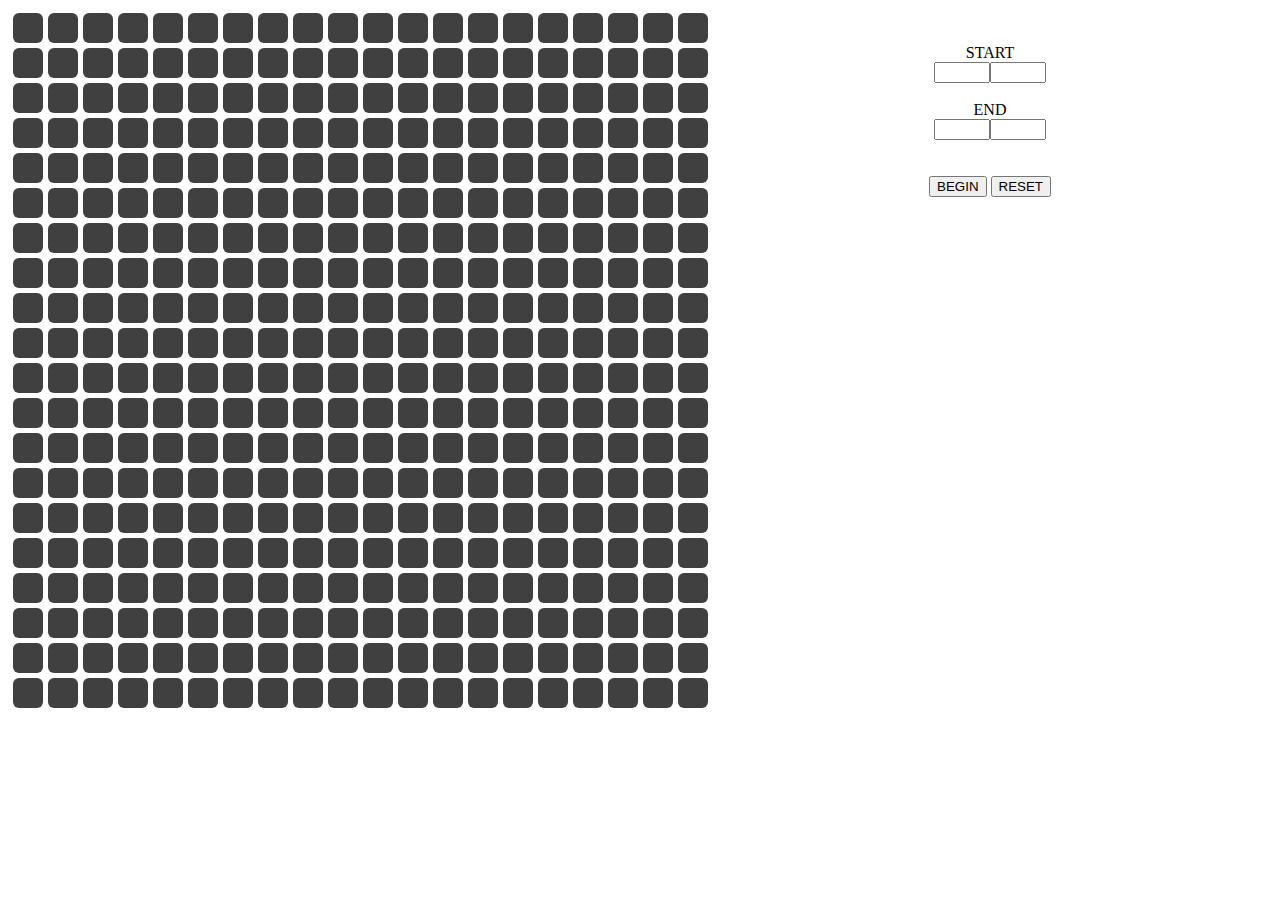
==== h.html @ 7d4be785 "pocetak" ====
<!DOCTYPE html>
<html lang="en">
<head>
    <meta charset="UTF-8">
    <meta http-equiv="X-UA-Compatible" content="IE=edge">
    <meta name="viewport" content="width=device-width, initial-scale=1.0">
    <link href="https://cdn.jsdelivr.net/npm/bootstrap@5.0.2/dist/css/bootstrap.min.css" rel="stylesheet" integrity="sha384-EVSTQN3/azprG1Anm3QDgpJLIm9Nao0Yz1ztcQTwFspd3yD65VohhpuuCOmLASjC" crossorigin="anonymous">
    <title>BFS</title>
    <style>
        .cell{
            background: rgb(65, 64, 64);
            width: 30px;
            height: 30px;
            margin-left: 5px;
            float: left;
            margin-top: 5px;
            border-radius: 20%;

        }
        #maze{
            width: 700px;
        }
        #control{
            text-align: center;
        }
        
        .obs{
            background: pink;
            border-radius: 20%;
          
            transition: 0.3s;
        }
       
       

    </style>
</head>
<body>
    <div id="maze"></div>
    <div id="control">
        <br><br>
        <span>START</span><br><input type="number" id="startI" min="0" max="19"><input type="number" id="startJ" min="0" max="19"><br><br>
        <span>END</span> <br><input type="number" id="endI" min="0" max="19"><input type="number" id="endJ" min="0" max="19"><br>
        <br><br>
        <button id="start" class="btn btn-warning" onclick="startAlgo()">BEGIN</button>
        <button id="reset" class="btn btn-warning" onclick="reset()">RESET</button>
        <div id="alert">
        </div>
    
    </div>
    
    <script>
        bigList = [];
        sPath = "";   
        function reset(){
            for(var i = 0; i < 20; i++){
                for(var j = 0; j < 20; j++){
                curr = i+" "+j;
                document.getElementById(curr).removeAttribute("style");
                
                }
            } 
        }    
        function resetColor(){
            for(var i = 0; i < 20; i++){
                for(var j = 0; j < 20; j++){
                curr = i+" "+j;
                if(!document.getElementById(curr).classList.contains("obs")){
                   document.getElementById(curr).style.background = "rgb(65, 64, 64)";
                }
                
                }
            }
        }
        function Ops(a){
            if(!a.classList.contains("obs")){
                a.classList.add("obs");
            }
            else{
                a.classList.remove("obs");
            }
            
        }
        function isValid(ii, jj, validMat){
            if(ii < 0 || jj < 0 || ii > 19 || jj > 19){
                return false;
            }
            if(validMat[ii][jj] == true){
                return false;
            }
            isobs = document.getElementById(ii + " " + jj);
            if(isobs.classList.contains("obs")){
                return false;
            }
             return true;
        }
        function doBfs(begI, begJ, endI, endJ){
            var ending = endI + " " + endJ;
            var movX = [-1, 0, 1, 0]
            var movY = [0, 1, 0, -1]
            // var movStr = ["U", "R", "D", "L"]
            var validMat = []
            for(var i = 0; i < 20; i++){
                validMat[i] = []
                for(var j = 0; j < 20; j++){
                    validMat[i].push(false);
                }
            }
            console.log(validMat);
            validMat[begI][begJ] = true;
            var q = [[begI, begJ, ""]]
            while(q.length){
                var curr = q.pop();
                bigList.push(curr[0]+ " "+ curr[1])
                if(curr[0] == endI && curr[1] == endJ){
                    sPath = curr[2]; break;
                }
                for(var i = 0; i < 4; i++){
                    var ii = parseInt(curr[0])+parseInt(movX[i]);
                    var jj = parseInt(curr[1])+parseInt(movY[i]);
                    
                    if(isValid(ii, jj, validMat)){

                        q.unshift([ii, jj, curr[2]+ii+" "+jj+"|"]);
                        
                        validMat[ii][jj] = true;

                    }
                }
            }
            index = 1;
            let interval = setInterval(function(){
                if(document.getElementById(bigList[index]) == null){
                    clearInterval(interval);
                    bigList = [];
                    return;
                }
                document.getElementById(bigList[index]).style.background = "yellow";
                document.getElementById(bigList[index++]).style.transition = "0.2s";
                if(bigList[index-1] == ending){
                    clearInterval(interval);
                    bigList = [];
                    ssPath = sPath.split("|");
                    let ind = 0;
                    document.getElementById(ssPath[ssPath.length-2]).style.background = "red";
                    let intPath = setInterval(function(){
                        document.getElementById(ssPath[ind]).style.background = "lightblue";
                        ind++;
                        if(ind == ssPath.length-2){
                            clearInterval(intPath);
                        }
                    },100)
                    
                }
                
            }, 10);
            
             
        }
        function startAlgo(){
            resetColor();
            document.getElementById("alert").innerHTML = "";
            var begI = document.getElementById("startI").value;
            var begJ = document.getElementById("startJ").value;
            var endI = document.getElementById("endI").value;
            var endJ = document.getElementById("endJ").value;
            if (begI == "" || begJ == "" || endI == "" || endJ == ""){
                document.getElementById("alert").innerHTML = "Enter all values!"
                return;
            }
            var beg = begI + " " + begJ;
            var end = endI + " " + endJ;

            document.getElementById(beg).style.background = "green";
            document.getElementById(end).style.background = "red";

            doBfs(begI, begJ, endI, endJ);
        }



        for(var i = 0; i < 20; i++){
            for(var j = 0; j < 20; j++){
                document.getElementById("maze").innerHTML += "<div class='cell' onmousedown='Ops(this)' id='"+i+' '+j+"'></div>"
            }
        }

    </script>
</body>
</html>
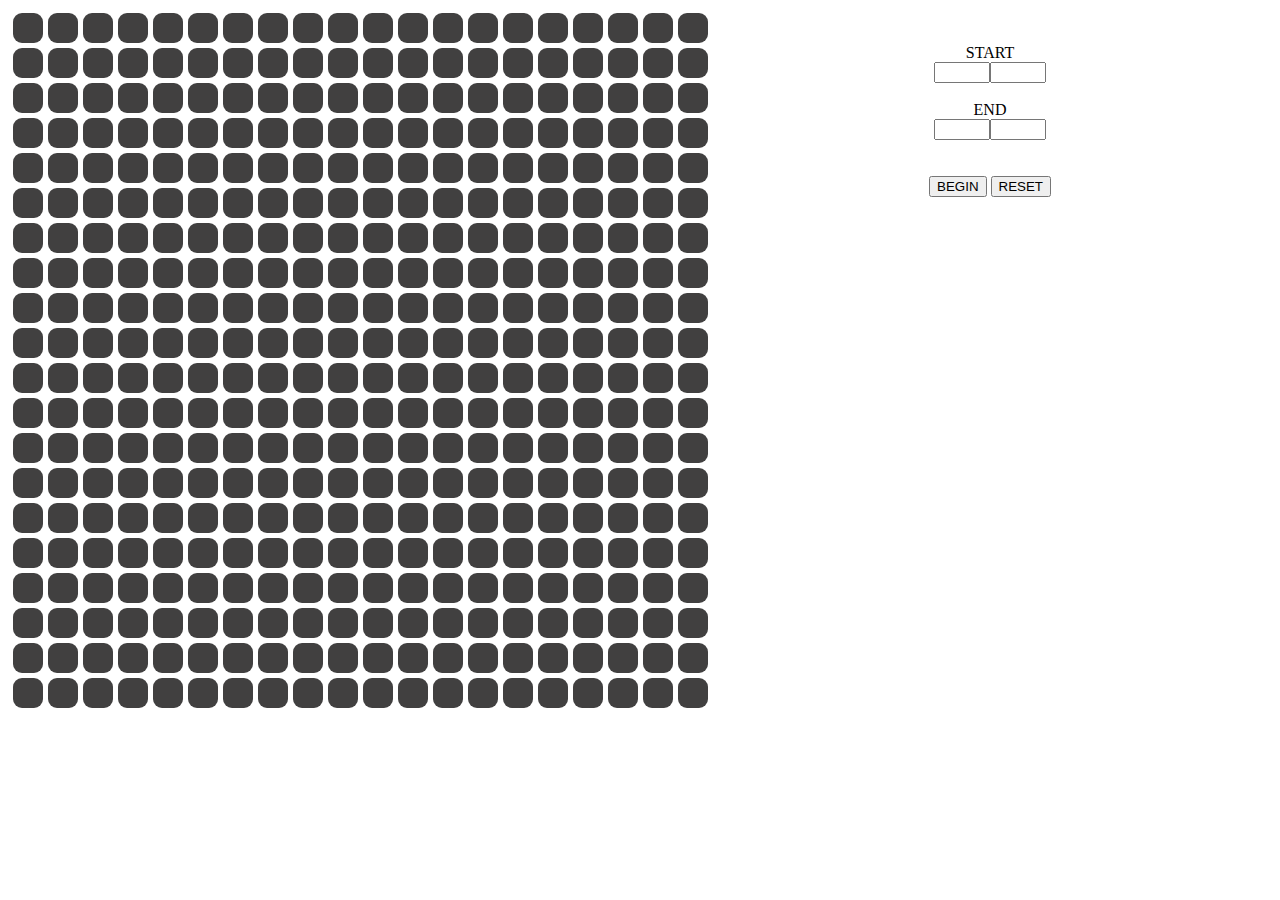
==== commit 35c6cc04: "promenio border radius na 30%" ====
--- a/h.html
+++ b/h.html
@@ -14,7 +14,7 @@
             margin-left: 5px;
             float: left;
             margin-top: 5px;
-            border-radius: 20%;
+            border-radius: 30%;
 
         }
         #maze{
@@ -187,4 +187,4 @@
 
     </script>
 </body>
-</html>+</html>
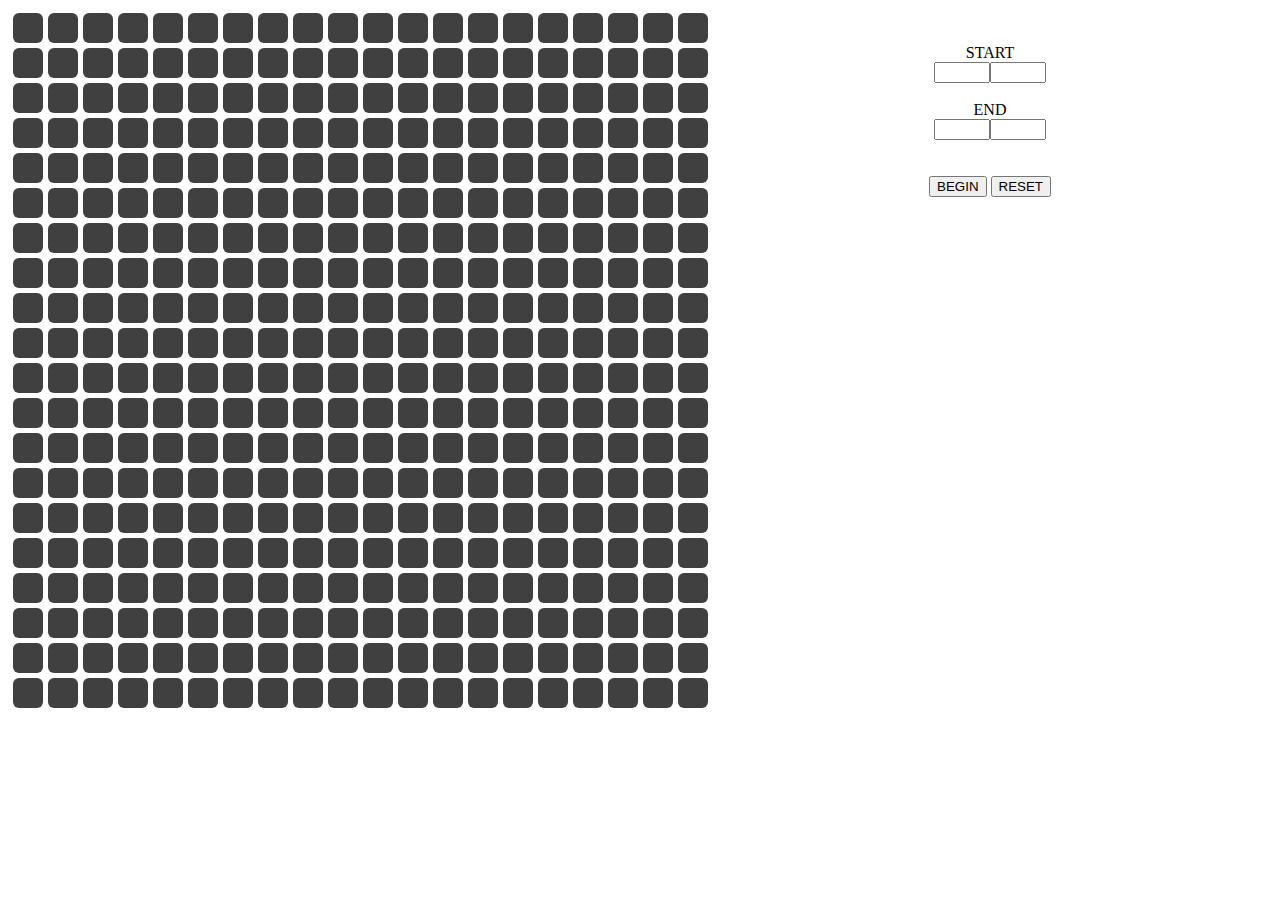
==== commit d01de14a: "adding reset" ====
--- a/h.html
+++ b/h.html
@@ -5,42 +5,39 @@
     <meta http-equiv="X-UA-Compatible" content="IE=edge">
     <meta name="viewport" content="width=device-width, initial-scale=1.0">
     <link href="https://cdn.jsdelivr.net/npm/bootstrap@5.0.2/dist/css/bootstrap.min.css" rel="stylesheet" integrity="sha384-EVSTQN3/azprG1Anm3QDgpJLIm9Nao0Yz1ztcQTwFspd3yD65VohhpuuCOmLASjC" crossorigin="anonymous">
+    <style >.cell{
+        background: rgb(65, 64, 64);
+        width: 30px;
+        height: 30px;
+        margin-left: 5px;
+        float: left;
+        margin-top: 5px;
+        border-radius: 20%;
+    
+    }
+    #maze{
+        width: 700px;
+    }
+    #control{
+        text-align: center;
+    }
+    
+    .obs{
+        background: pink;
+        border-radius: 20%;
+      
+        transition: 0.3s;
+    }</style>
     <title>BFS</title>
-    <style>
-        .cell{
-            background: rgb(65, 64, 64);
-            width: 30px;
-            height: 30px;
-            margin-left: 5px;
-            float: left;
-            margin-top: 5px;
-            border-radius: 30%;
-
-        }
-        #maze{
-            width: 700px;
-        }
-        #control{
-            text-align: center;
-        }
-        
-        .obs{
-            background: pink;
-            border-radius: 20%;
-          
-            transition: 0.3s;
-        }
-       
-       
-
-    </style>
+
+
 </head>
 <body>
     <div id="maze"></div>
     <div id="control">
         <br><br>
-        <span>START</span><br><input type="number" id="startI" min="0" max="19"><input type="number" id="startJ" min="0" max="19"><br><br>
-        <span>END</span> <br><input type="number" id="endI" min="0" max="19"><input type="number" id="endJ" min="0" max="19"><br>
+        <span>START</span><br><input onchange="paintEverything()" type="number" id="startI" min="0" max="19"><input onchange="paintEverything()" type="number" id="startJ" min="0" max="19"><br><br>
+        <span>END</span> <br><input onchange="paintEverything()" type="number" id="endI" min="0" max="19"><input onchange="paintEverything()" type="number" id="endJ" min="0" max="19"><br>
         <br><br>
         <button id="start" class="btn btn-warning" onclick="startAlgo()">BEGIN</button>
         <button id="reset" class="btn btn-warning" onclick="reset()">RESET</button>
@@ -52,6 +49,23 @@
     <script>
         bigList = [];
         sPath = "";   
+        function paintEverything(){
+            resetColor();
+            document.getElementById("alert").innerHTML = "";
+            var begI = document.getElementById("startI").value;
+            var begJ = document.getElementById("startJ").value;
+            var endI = document.getElementById("endI").value;
+            var endJ = document.getElementById("endJ").value;
+            if (begI == "" || begJ == "" || endI == "" || endJ == ""){
+                document.getElementById("alert").innerHTML = "Enter all values!"
+                return;
+            }
+            var beg = begI + " " + begJ;
+            var end = endI + " " + endJ;
+
+            document.getElementById(beg).style.background = "green";
+            document.getElementById(end).style.background = "red";
+        }
         function reset(){
             for(var i = 0; i < 20; i++){
                 for(var j = 0; j < 20; j++){
@@ -60,6 +74,7 @@
                 
                 }
             } 
+            paintEverything();
         }    
         function resetColor(){
             for(var i = 0; i < 20; i++){
@@ -75,6 +90,7 @@
         function Ops(a){
             if(!a.classList.contains("obs")){
                 a.classList.add("obs");
+                a.style = "";
             }
             else{
                 a.classList.remove("obs");
@@ -187,4 +203,4 @@
 
     </script>
 </body>
-</html>
+</html>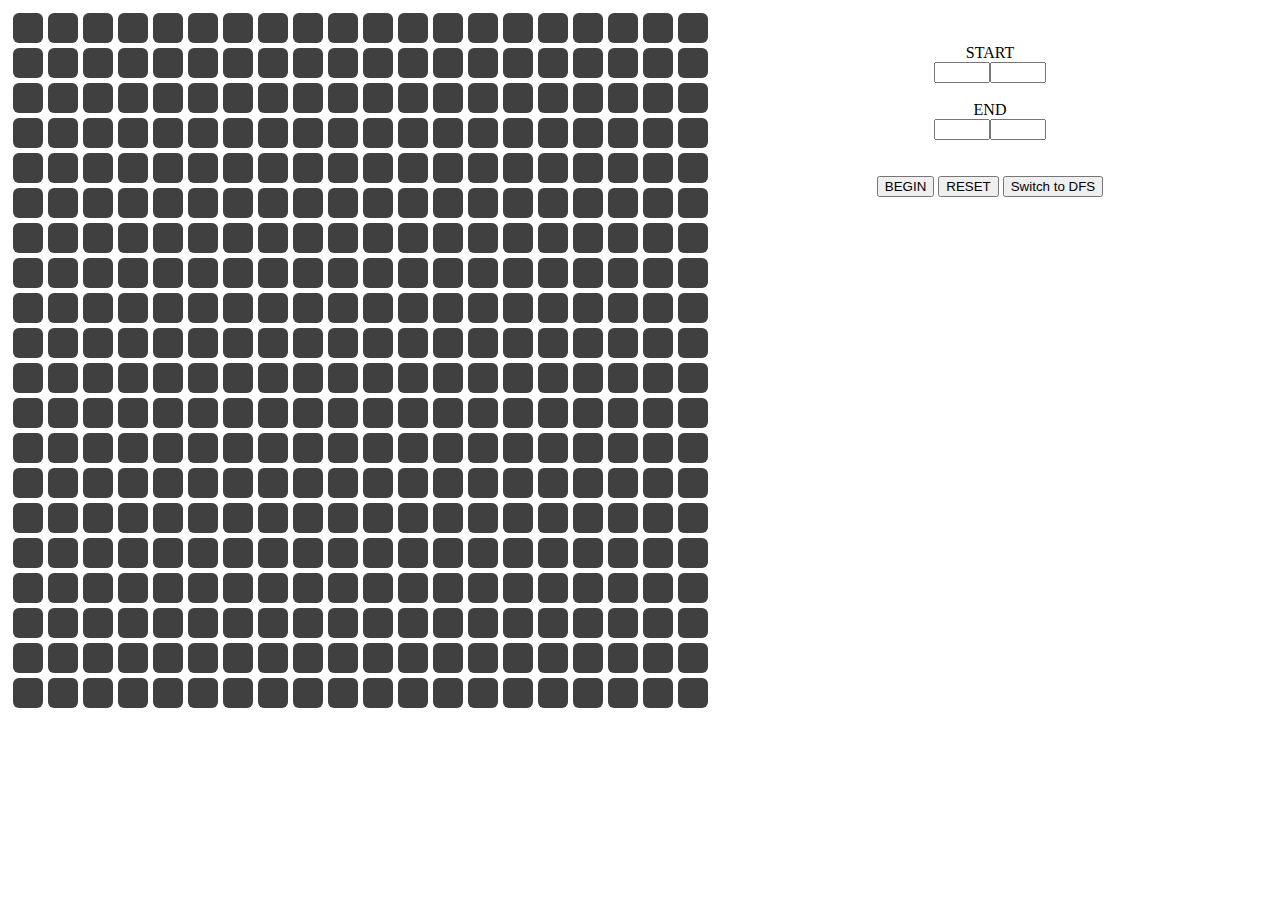
==== commit 6481b9df: "Added DFS" ====
--- a/h.html
+++ b/h.html
@@ -41,6 +41,7 @@
         <br><br>
         <button id="start" class="btn btn-warning" onclick="startAlgo()">BEGIN</button>
         <button id="reset" class="btn btn-warning" onclick="reset()">RESET</button>
+        <button id="toggleAlgo" class="btn btn-info" onclick="toggleAlgorithm()">Switch to DFS</button>
         <div id="alert">
         </div>
     
@@ -49,6 +50,13 @@
     <script>
         bigList = [];
         sPath = "";   
+        let useBFS = true;
+
+        function toggleAlgorithm() {
+            useBFS = !useBFS;
+            document.getElementById("toggleAlgo").innerText = useBFS ? "Switch to DFS" : "Switch to BFS";
+        }
+
         function paintEverything(){
             resetColor();
             document.getElementById("alert").innerHTML = "";
@@ -169,9 +177,61 @@
                     
                 }
                 
+            }, 10); 
+        }
+        function doDfs(begI, begJ, endI, endJ) {
+            var ending = endI + " " + endJ;
+            var movX = [-1, 0, 1, 0];
+            var movY = [0, 1, 0, -1];
+            var validMat = [];
+            for (var i = 0; i < 20; i++) {
+                validMat[i] = [];
+                for (var j = 0; j < 20; j++) {
+                    validMat[i].push(false);
+                }
+            }
+            validMat[begI][begJ] = true;
+            var stack = [[begI, begJ, ""]];
+            while (stack.length) {
+                var curr = stack.pop();
+                bigList.push(curr[0] + " " + curr[1]);
+                if (curr[0] == endI && curr[1] == endJ) {
+                    sPath = curr[2];
+                    break;
+                }
+                for (var i = 0; i < 4; i++) {
+                    var ii = parseInt(curr[0]) + parseInt(movX[i]);
+                    var jj = parseInt(curr[1]) + parseInt(movY[i]);
+                    if (isValid(ii, jj, validMat)) {
+                        stack.push([ii, jj, curr[2] + ii + " " + jj + "|"]);
+                        validMat[ii][jj] = true;
+                    }
+                }
+            }
+            index = 1;
+            let interval = setInterval(function () {
+                if (document.getElementById(bigList[index]) == null) {
+                    clearInterval(interval);
+                    bigList = [];
+                    return;
+                }
+                document.getElementById(bigList[index]).style.background = "yellow";
+                document.getElementById(bigList[index++]).style.transition = "0.2s";
+                if (bigList[index - 1] == ending) {
+                    clearInterval(interval);
+                    bigList = [];
+                    ssPath = sPath.split("|");
+                    let ind = 0;
+                    document.getElementById(ssPath[ssPath.length - 2]).style.background = "red";
+                    let intPath = setInterval(function () {
+                        document.getElementById(ssPath[ind]).style.background = "lightblue";
+                        ind++;
+                        if (ind == ssPath.length - 2) {
+                            clearInterval(intPath);
+                        }
+                    }, 100);
+                }
             }, 10);
-            
-             
         }
         function startAlgo(){
             resetColor();
@@ -190,7 +250,11 @@
             document.getElementById(beg).style.background = "green";
             document.getElementById(end).style.background = "red";
 
-            doBfs(begI, begJ, endI, endJ);
+            if (useBFS) {
+                doBfs(begI, begJ, endI, endJ);
+            } else {
+                doDfs(begI, begJ, endI, endJ);
+            }
         }
 
 
